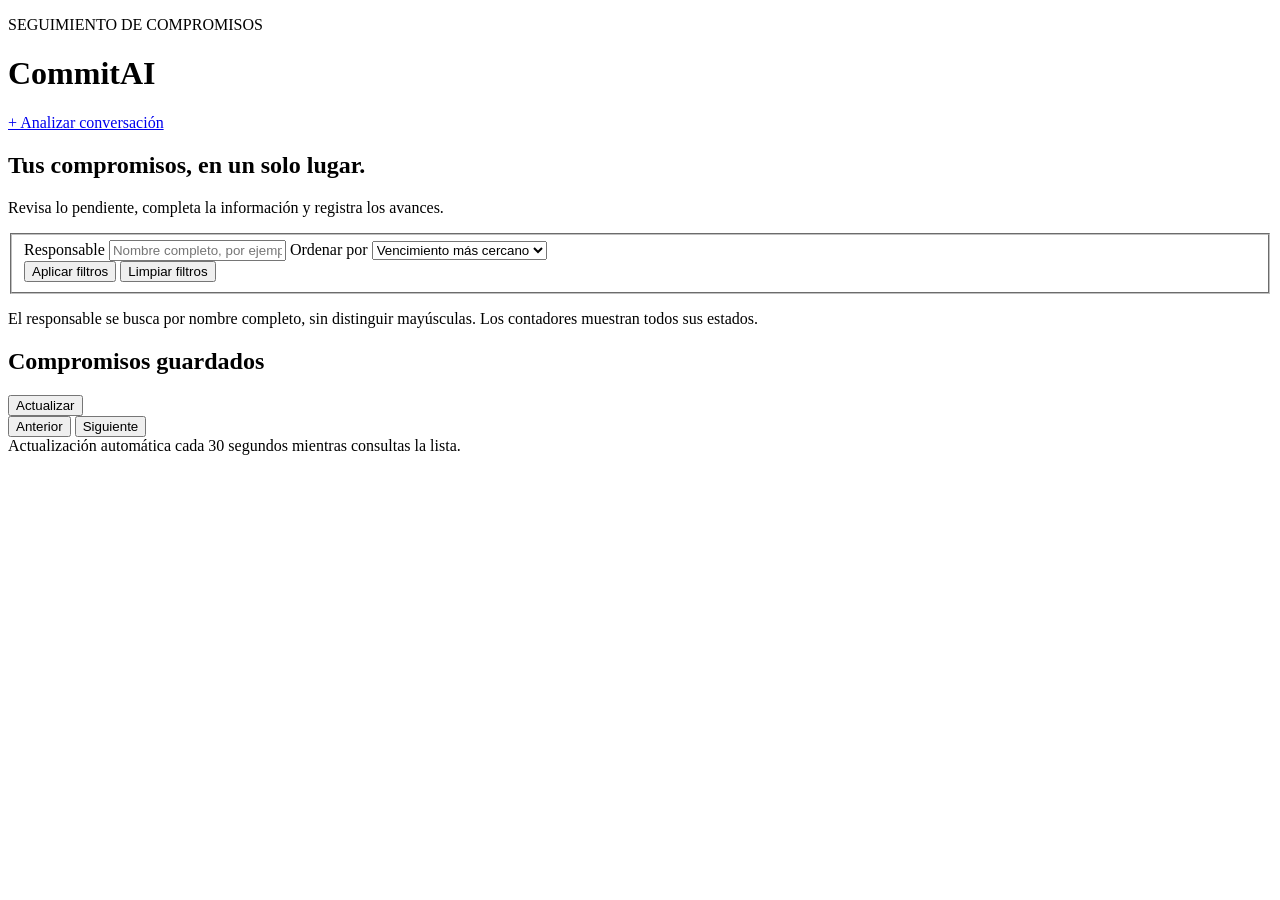
==== frontend/dashboard.html @ 3a309d70 "Implementar MVP de CommitAI" ====
<!DOCTYPE html>
<html lang="es">
<head>
  <meta charset="UTF-8">
  <meta name="viewport" content="width=device-width, initial-scale=1">
  <title>CommitAI | Mis compromisos</title>
  <link rel="stylesheet" href="/assets/styles.css">
  <link rel="stylesheet" href="/assets/dashboard.css">
  <script type="module" src="/assets/dashboard.js"></script>
</head>
<body>
  <header class="header">
    <div>
      <p class="eyebrow">SEGUIMIENTO DE COMPROMISOS</p>
      <h1>Commit<span>AI</span></h1>
    </div>
    <a class="nav-link" href="/">+ Analizar conversación</a>
  </header>

  <main>
    <section class="intro">
      <h2>Tus compromisos, en un solo lugar.</h2>
      <p>Revisa lo pendiente, completa la información y registra los avances.</p>
    </section>

    <section class="panel">
      <form id="filters">
        <fieldset id="filter-fields">
          <div class="grid">
            <label>
              Responsable
              <input
                id="responsible"
                maxlength="200"
                placeholder="Nombre completo, por ejemplo: Ana"
              >
            </label>

            <label>
              Ordenar por
              <select id="sort">
                <option value="due_asc">Vencimiento más cercano</option>
                <option value="due_desc">Vencimiento más lejano</option>
                <option value="created_desc">Creación más reciente</option>
              </select>
            </label>
          </div>

          <div class="toolbar">
            <button type="submit">Aplicar filtros</button>
            <button id="clear-filters" type="button" class="secondary">
              Limpiar filtros
            </button>
          </div>
        </fieldset>
      </form>

      <p class="hint">
        El responsable se busca por nombre completo, sin distinguir
        mayúsculas. Los contadores muestran todos sus estados.
      </p>
    </section>

    <nav id="status-tabs" class="status-tabs" aria-label="Filtrar por estado">
    </nav>

    <p id="dashboard-message" class="message" role="status" aria-live="polite">
    </p>

    <section class="panel">
      <div class="list-heading">
        <div>
          <h2>Compromisos guardados</h2>
          <p id="updated-at" class="hint"></p>
        </div>
        <button id="refresh" type="button" class="secondary">
          Actualizar
        </button>
      </div>

      <div id="commitment-list"></div>

      <div class="pagination">
        <button id="previous" type="button" class="secondary">
          Anterior
        </button>
        <span id="page-info" aria-live="polite"></span>
        <button id="next" type="button" class="secondary">
          Siguiente
        </button>
      </div>
    </section>
  </main>

  <dialog id="editor">
    <form id="edit-form">
      <fieldset id="edit-fields">
        <h2>Detalle del compromiso</h2>
        <p id="edit-status" class="hint"></p>
        <p id="edit-origin" class="hint"></p>
        <blockquote id="edit-quote"></blockquote>

        <div id="edit-inputs" class="grid"></div>
        <div id="edit-ambiguities"></div>

        <label class="action-label">
          Acción al guardar
          <select id="edit-action">
            <option value="">Conservar estado o recalcular si está abierto</option>
            <option value="complete">Marcar como completado</option>
            <option value="discard">Descartar</option>
            <option value="reopen">Reabrir y recalcular estado</option>
            <option value="set_pending">Establecer pendiente</option>
            <option value="set_incomplete">Establecer incompleto</option>
            <option value="set_overdue">Establecer vencido</option>
          </select>
        </label>

        <p class="hint">
          Pendiente, incompleto y vencido dependen de los datos y de la
          fecha actual. El servidor rechazará un estado que no corresponda.
          Editar un compromiso cerrado conserva su cierre, salvo que lo reabras.
        </p>

        <p id="edit-message" class="message" role="status" aria-live="polite"></p>

        <div class="toolbar">
          <button type="submit">Guardar cambios</button>
          <button id="cancel-edit" type="button" class="secondary">
            Cancelar
          </button>
        </div>
      </fieldset>
    </form>
  </dialog>

  <footer>Actualización automática cada 30 segundos mientras consultas la lista.</footer>
</body>
</html>
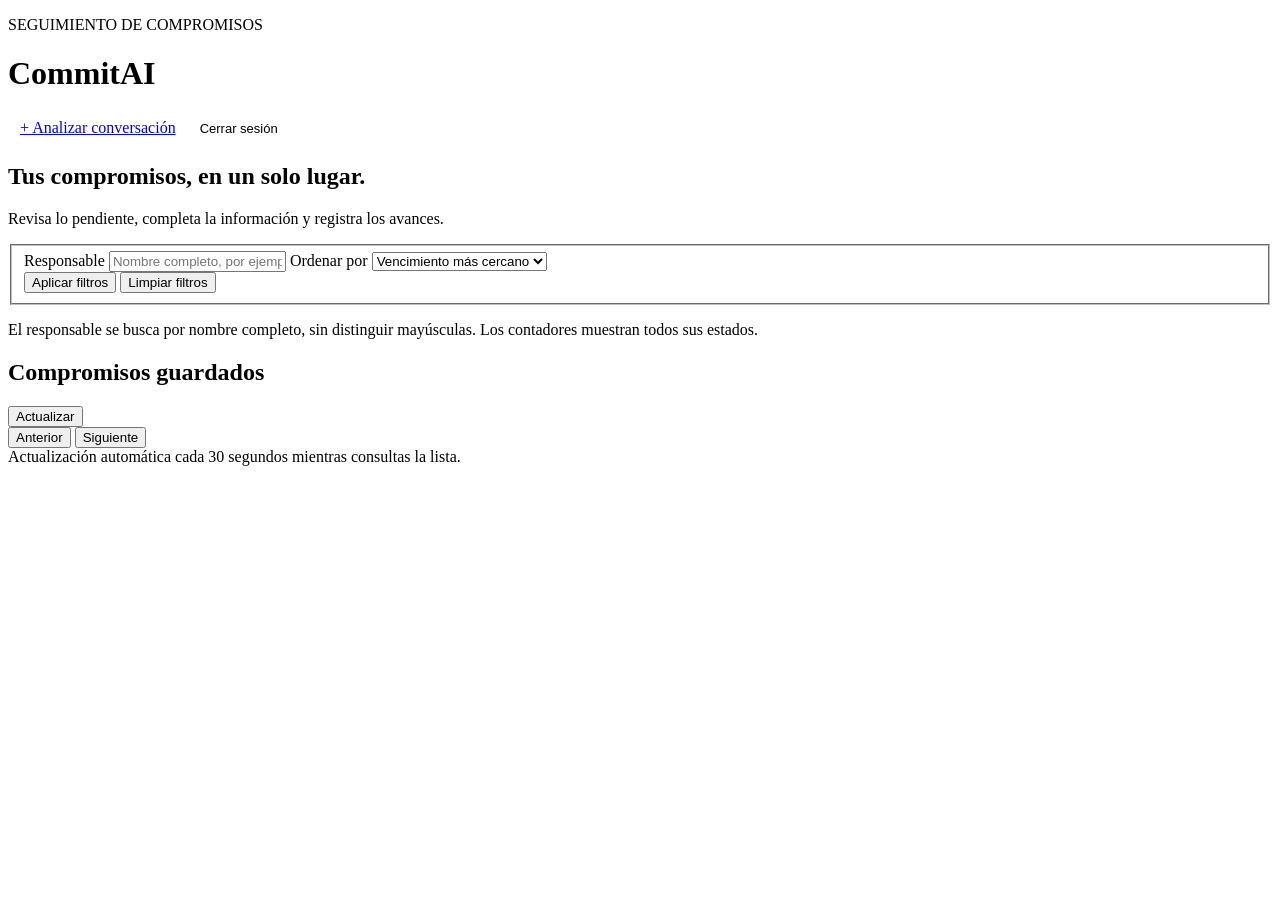
==== commit 1c55ef4e: "Se agrega autenticacion" ====
--- a/frontend/dashboard.html
+++ b/frontend/dashboard.html
@@ -14,7 +14,11 @@
       <p class="eyebrow">SEGUIMIENTO DE COMPROMISOS</p>
       <h1>Commit<span>AI</span></h1>
     </div>
-    <a class="nav-link" href="/">+ Analizar conversación</a>
+    <div style="display: flex; align-items: center; gap: 12px;">
+      <span id="user-email" class="hint" style="font-weight: 500;"></span>
+      <a class="nav-link" href="/">+ Analizar conversación</a>
+      <button id="logout-btn" type="button" style="background: transparent; color: var(--muted); border: 1px solid var(--border); padding: 7px 12px; font-size: 13px; border-radius: 8px;">Cerrar sesión</button>
+    </div>
   </header>
 
   <main>
